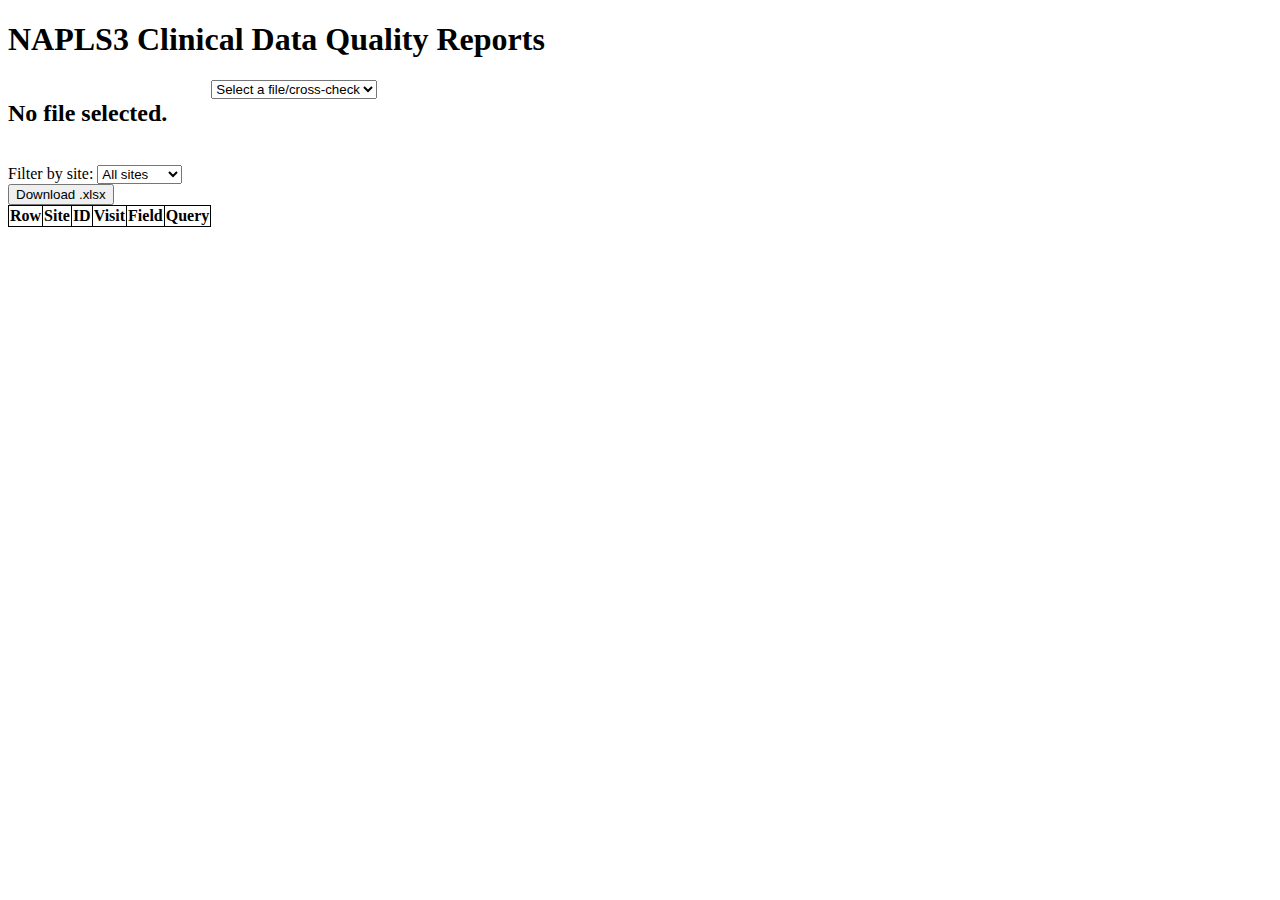
==== public/index.html @ bfde61b7 "moving public facing files to separate folder" ====
<!doctype html>

<title>Data Quality Reports</title>
<link rel="stylesheet" href="datacleaning.css">

<h1> NAPLS3 Clinical Data Quality Reports</h1>

<!--div id="filelist">
<div id="file_text"></div>
    <table id="file_table">
        <tr>
            <th>Filename</th>
        </tr>
    </table>
</div -->

<select id="file_select">
    <option>Select a file/cross-check</option>
</select>


<div id="report_summary">
    <!--<h2>Report Summary</h2>-->
    
    <div id="queries">
        <h2 id="qname">No file selected.</h2>
        <h3 id="status"></h3>
        <div id="tools">
            <br>
            <span> Filter by site:
            <select id="site_select">
                <option value=0>All sites</option>
                <option value=1>1. UCLA</option>
                <option value=2>2. Emory</option>
                <option value=3>3. Harvard</option>
                <option value=4>4. Hillside</option>
                <option value=5>5. UNC</option>
                <option value=6>6. UCSD</option>
                <option value=7>7. Calgary</option>
                <option value=8>8. Yale</option>
                <option value=9>9. UCSF</option>
            </select>    
            </span>            
            <br>
            
            <form action="/Excel" method="get">
                <button name="download">Download .xlsx</button>
            </form>
            
        </div>
        
        <table id="qtable">
            <tr>
                <th>Row</th>
                <th>Site</th>
                <th>ID</th>
                <th>Visit</th>
                <th>Field</th>
                <th>Query</th>
            </tr>
        </table>
    </div>
    <pre id="details"></pre>
</div>

<script src=dqc_client.js></script>
---- public/datacleaning.css ----
#tools {
    display: 'none';
}

#file_table {
    display: 'none';
}

#qname{
    display: 'none';
}

#qtable th{
    display: 'none';
    border: 1px solid black;
    border-spacing: 20px 0;
    text-align: center;      
}

#qtable td {
    text-align: left;
    border: 1px solid black;
    padding: 0 10px;
}

#qtable {
    display: 'none';
    border: 1px solid black;
    border-collapse: collapse;
}

#filelist {
    float: left;
    margin-right: 50px;
}

#report_summary {
    float: left;
    max-width: 575px;
    display: 'none';
}

pre {
    font-size:125%;
    white-space: pre-wrap;       /* Since CSS 2.1 */
    white-space: -moz-pre-wrap;  /* Mozilla, since 1999 */
    white-space: -pre-wrap;      /* Opera 4-6 */
    white-space: -o-pre-wrap;    /* Opera 7 */
    word-wrap: break-word;       /* Internet Explorer 5.5+ */
}
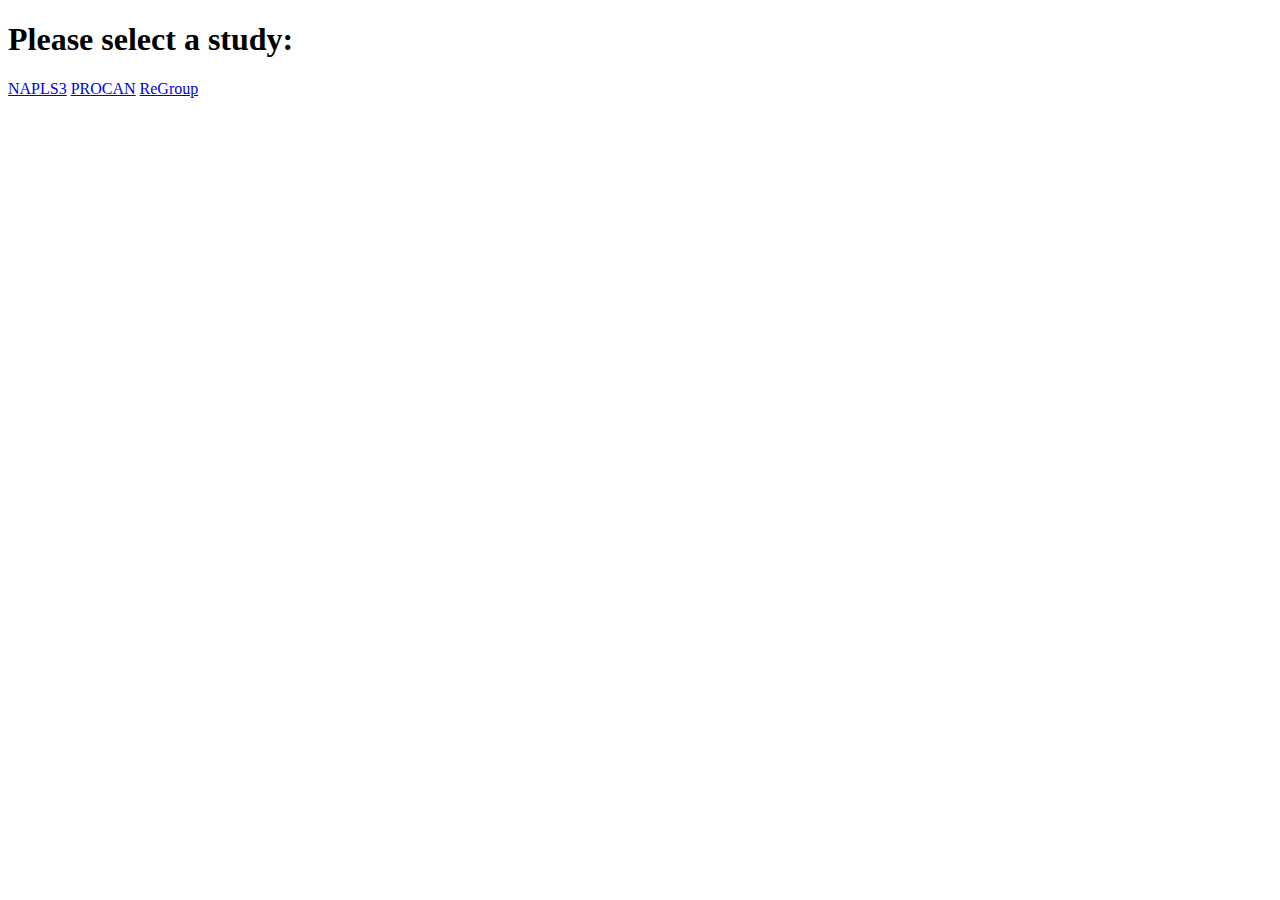
==== commit f670e9b2: "Updated system to include PROCAN and regroup data cleaning queries" ====
--- a/public/index.html
+++ b/public/index.html
@@ -1,66 +1,9 @@
 <!doctype html>
 
-<title>Data Quality Reports</title>
+<title>Data Cleaning - select a study</title>
 <link rel="stylesheet" href="datacleaning.css">
 
-<h1> NAPLS3 Clinical Data Quality Reports</h1>
-
-<!--div id="filelist">
-<div id="file_text"></div>
-    <table id="file_table">
-        <tr>
-            <th>Filename</th>
-        </tr>
-    </table>
-</div -->
-
-<select id="file_select">
-    <option>Select a file/cross-check</option>
-</select>
-
-
-<div id="report_summary">
-    <!--<h2>Report Summary</h2>-->
-    
-    <div id="queries">
-        <h2 id="qname">No file selected.</h2>
-        <h3 id="status"></h3>
-        <div id="tools">
-            <br>
-            <span> Filter by site:
-            <select id="site_select">
-                <option value=0>All sites</option>
-                <option value=1>1. UCLA</option>
-                <option value=2>2. Emory</option>
-                <option value=3>3. Harvard</option>
-                <option value=4>4. Hillside</option>
-                <option value=5>5. UNC</option>
-                <option value=6>6. UCSD</option>
-                <option value=7>7. Calgary</option>
-                <option value=8>8. Yale</option>
-                <option value=9>9. UCSF</option>
-            </select>    
-            </span>            
-            <br>
-            
-            <form action="/Excel" method="get">
-                <button name="download">Download .xlsx</button>
-            </form>
-            
-        </div>
-        
-        <table id="qtable">
-            <tr>
-                <th>Row</th>
-                <th>Site</th>
-                <th>ID</th>
-                <th>Visit</th>
-                <th>Field</th>
-                <th>Query</th>
-            </tr>
-        </table>
-    </div>
-    <pre id="details"></pre>
-</div>
-
-<script src=dqc_client.js></script>
+<h1>Please select a study:</h1>
+<a href="study/NAPLS3">NAPLS3</a>
+<a href="study/PROCAN">PROCAN</a>
+<a href="study/ReGroup">ReGroup</a>
